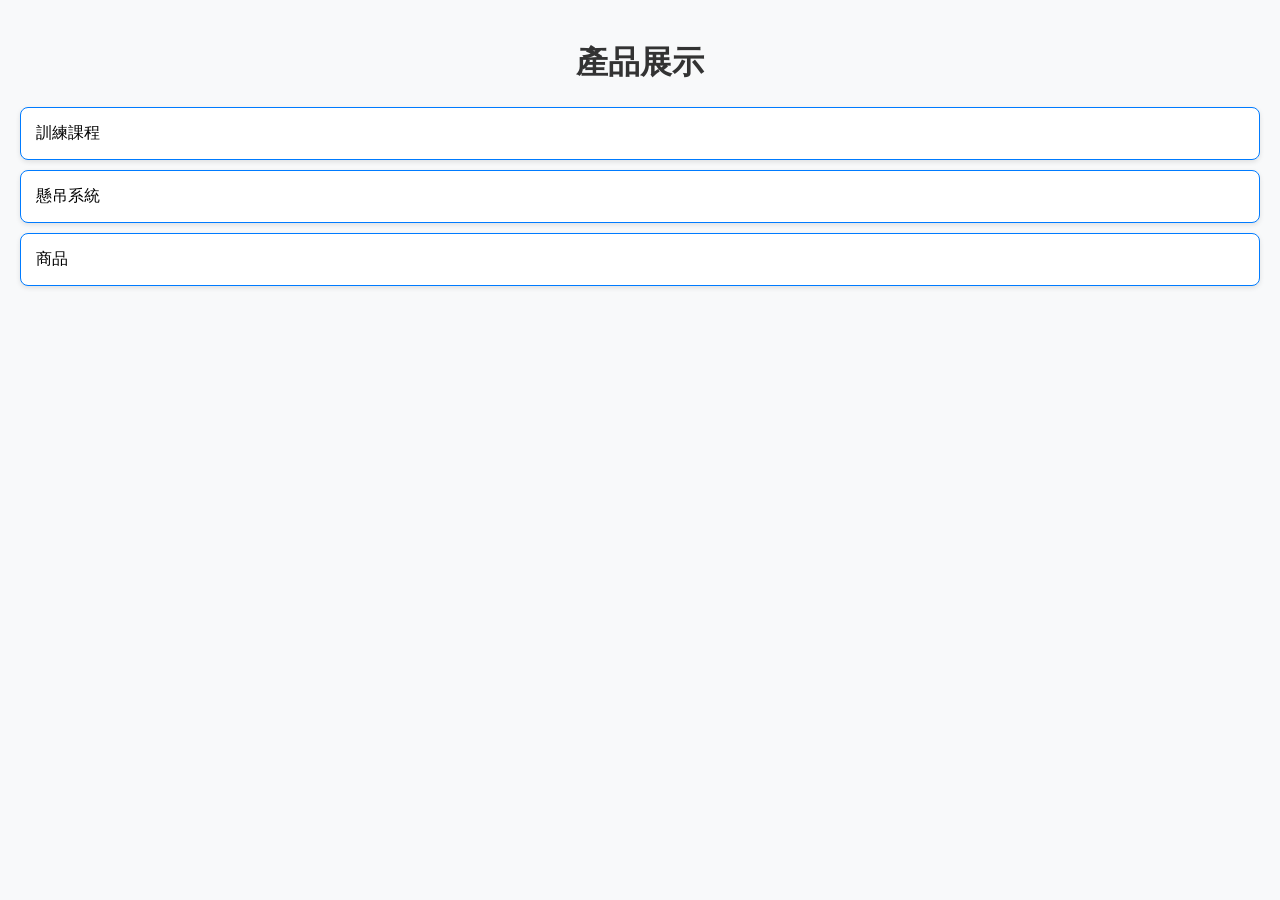
==== index.html @ b61ea1c4 "Update index.html" ====
<!DOCTYPE html>
<html lang="zh-Hant">
<head>
    <meta charset="UTF-8">
    <meta name="viewport" content="width=device-width, initial-scale=1.0">
    <title>產品展示 (v0.01)</title>
    <style>
        body {
            font-family: 'Arial', sans-serif;
            background-color: #f8f9fa;
            margin: 0;
            padding: 20px;
        }

        h1 {
            text-align: center;
            color: #333;
        }

        .category-list, .subcategory-list, .product-list {
            display: flex;
            flex-direction: column;
            gap: 10px;
        }

        .item {
            cursor: pointer;
            padding: 15px;
            border: 1px solid #007bff;
            border-radius: 8px;
            background-color: #ffffff;
            transition: background-color 0.3s, transform 0.2s;
            box-shadow: 0 2px 5px rgba(0, 0, 0, 0.1);
        }

        .item:hover {
            background-color: #e9ecef;
            transform: translateY(-2px);
        }

        .table-container {
            display: none;
            margin-top: 20px;
            background-color: #ffffff;
            padding: 20px;
            border-radius: 8px;
            box-shadow: 0 2px 10px rgba(0, 0, 0, 0.1);
        }

        table {
            width: 100%;
            border-collapse: collapse;
        }

        th, td {
            padding: 12px;
            text-align: left;
            border-bottom: 1px solid #dee2e6;
        }

        th {
            background-color: #007bff;
            color: white;
        }

        .back-button {
            margin-bottom: 20px;
            padding: 10px 15px;
            border: none;
            border-radius: 5px;
            background-color: #007bff;
            color: white;
            cursor: pointer;
            transition: background-color 0.3s;
        }

        .back-button:hover {
            background-color: #0056b3;
        }
    </style>
</head>
<body>

<h1>產品展示</h1>

<div class="category-list" id="categoryList"></div>
<div class="subcategory-list" id="subcategoryList" style="display: none;"></div>
<div class="product-list" id="productList" style="display: none;"></div>

<div class="table-container" id="tableContainer">
	<button class="back-button" id="backButton" style="display: none;">返回</button>
    <h2>產品詳情</h2>
    <table>
        <thead>
            <tr>
                <th>產品名稱</th>
                <th>產品條碼</th>
            </tr>
        </thead>
        <tbody id="productDetails"></tbody>
    </table>
</div>

<script>
let data;
let currentPage = 'categories'; // 紀錄當前頁面
let previousPage = '';

// 獲取 JSON 數據
fetch('products.json')
    .then(response => response.json())
    .then(json => {
        data = json;
        displayCategories();
    })
    .catch(error => console.error('Error fetching data:', error));

function displayCategories() {
    const categoryList = document.getElementById('categoryList');
    categoryList.innerHTML = '';
    data.categories.forEach(category => {
        const item = document.createElement('div');
        item.className = 'item';
        item.innerText = category.name;
        item.onclick = () => showSubcategories(category.subcategories);
        categoryList.appendChild(item);
    });
}

function showSubcategories(subcategories) {
    previousPage = currentPage;
    currentPage = 'subcategories';
    document.getElementById('categoryList').style.display = 'none';
    const subcategoryList = document.getElementById('subcategoryList');
    subcategoryList.innerHTML = '';
    subcategoryList.style.display = 'block';
    subcategories.forEach(subcategory => {
        const item = document.createElement('div');
        item.className = 'item';
        item.innerText = subcategory.name;
        item.onclick = () => showProducts(subcategory.products);
        subcategoryList.appendChild(item);
    });
}

function showProducts(products) {
    previousPage = currentPage;
    currentPage = 'products';
    document.getElementById('subcategoryList').style.display = 'none';
    const productList = document.getElementById('productList');
    productList.innerHTML = '';
    productList.style.display = 'block';
    products.forEach(product => {
        const item = document.createElement('div');
        item.className = 'item';
        item.innerText = product.name;
        item.onclick = () => showProductDetails(product);
        productList.appendChild(item);
    });
}

function showProductDetails(product) {
    currentPage = 'productDetails';
    document.getElementById('productList').style.display = 'none';
    const tableContainer = document.getElementById('tableContainer');
    document.getElementById('productDetails').innerHTML = `
        <tr>
            <td>${product.name}</td>
            <td><img src="${product.svg}" alt="${product.name}" style="width: 100px;"></td>
        </tr>
    `;
    tableContainer.style.display = 'block';
    document.getElementById('backButton').style.display = 'block';
}

document.getElementById('backButton').onclick = () => {
    if (currentPage === 'productDetails') {
        currentPage = 'products';
        document.getElementById('tableContainer').style.display = 'none';
        document.getElementById('productList').style.display = 'block';
    } else if (currentPage === 'products') {
        currentPage = 'subcategories';
        document.getElementById('productList').style.display = 'none';
        document.getElementById('subcategoryList').style.display = 'block';
    } else if (currentPage === 'subcategories') {
        currentPage = 'categories';
        document.getElementById('subcategoryList').style.display = 'none';
        document.getElementById('categoryList').style.display = 'block';
    }
    document.getElementById('backButton').style.display = 'none';
};
</script>

</body>
</html>
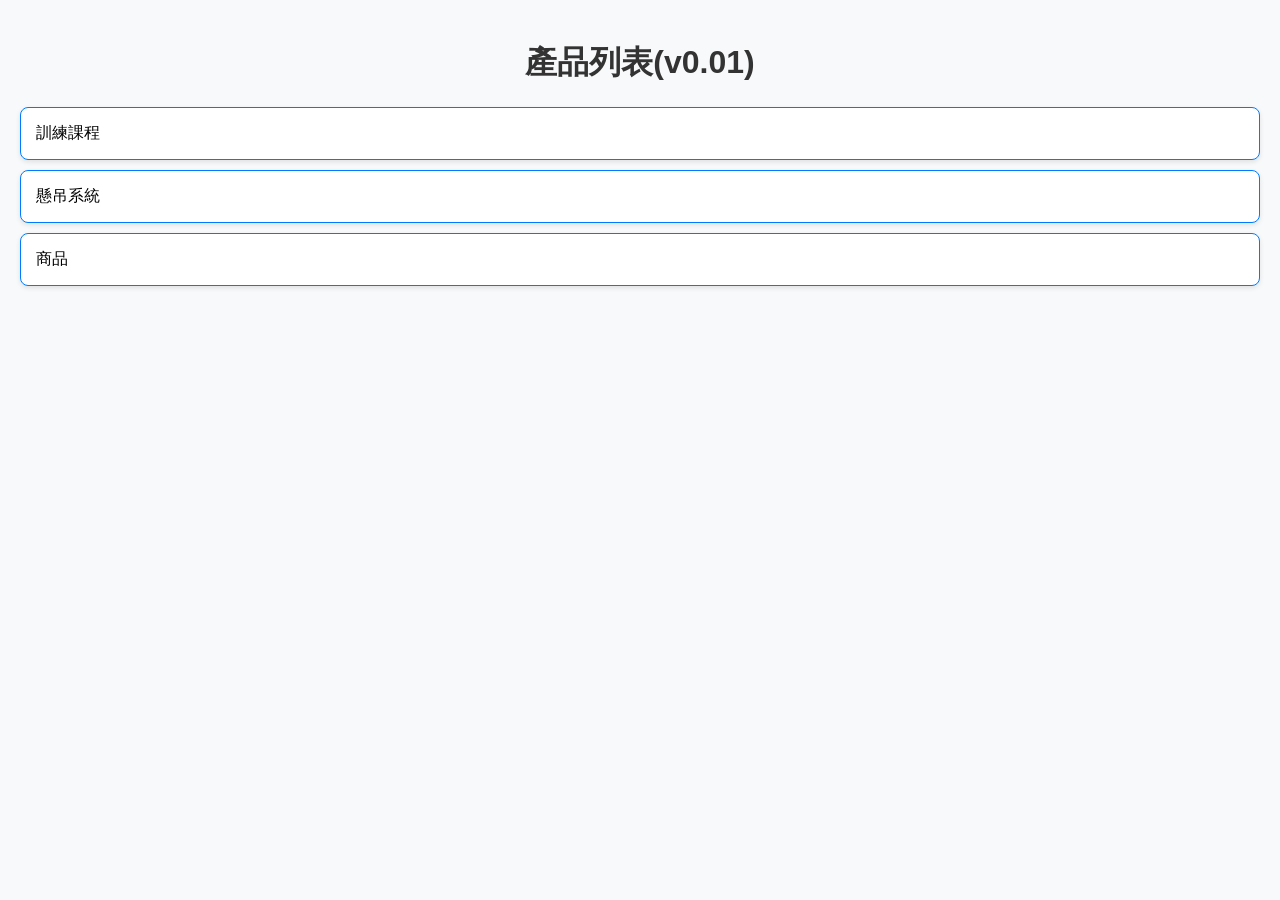
==== commit e146f466: "Update index.html" ====
--- a/index.html
+++ b/index.html
@@ -3,7 +3,7 @@
 <head>
     <meta charset="UTF-8">
     <meta name="viewport" content="width=device-width, initial-scale=1.0">
-    <title>產品展示 (v0.01)</title>
+    <title>Axis Fitness產品</title>
     <style>
         body {
             font-family: 'Arial', sans-serif;
@@ -81,7 +81,7 @@
 </head>
 <body>
 
-<h1>產品展示</h1>
+<h1>產品列表(v0.01)</h1>
 
 <div class="category-list" id="categoryList"></div>
 <div class="subcategory-list" id="subcategoryList" style="display: none;"></div>
@@ -178,16 +178,18 @@
         currentPage = 'products';
         document.getElementById('tableContainer').style.display = 'none';
         document.getElementById('productList').style.display = 'block';
+        document.getElementById('backButton').style.display = 'block'; // 返回到產品時顯示按鈕
     } else if (currentPage === 'products') {
         currentPage = 'subcategories';
         document.getElementById('productList').style.display = 'none';
         document.getElementById('subcategoryList').style.display = 'block';
+        document.getElementById('backButton').style.display = 'none'; // 返回到子類別時隱藏按鈕
     } else if (currentPage === 'subcategories') {
         currentPage = 'categories';
         document.getElementById('subcategoryList').style.display = 'none';
         document.getElementById('categoryList').style.display = 'block';
+        document.getElementById('backButton').style.display = 'none'; // 返回到類別時隱藏按鈕
     }
-    document.getElementById('backButton').style.display = 'none';
 };
 </script>
 
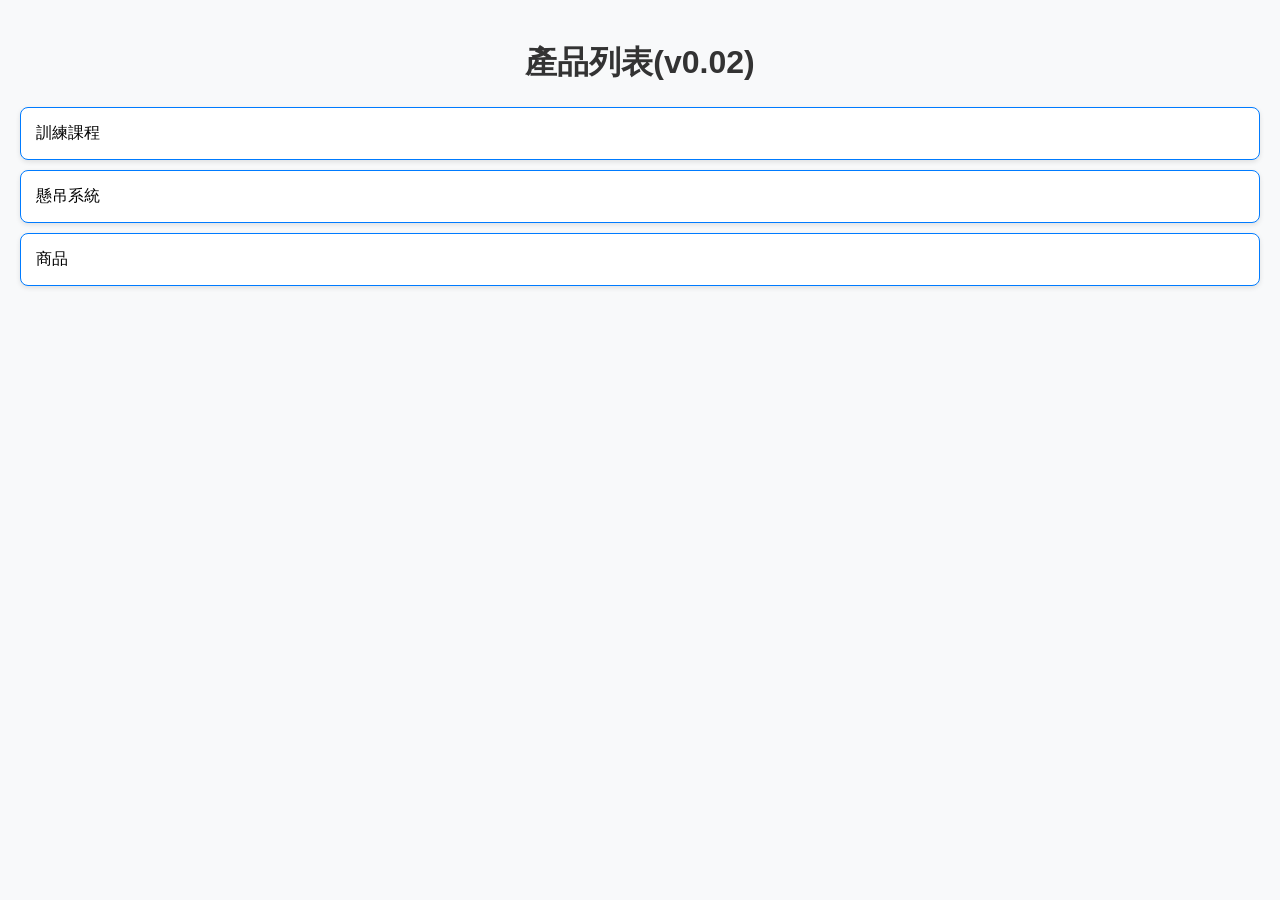
==== commit bf8a16fc: "Update index.html" ====
--- a/index.html
+++ b/index.html
@@ -81,7 +81,7 @@
 </head>
 <body>
 
-<h1>產品列表(v0.01)</h1>
+<h1>產品列表(v0.02)</h1>
 
 <div class="category-list" id="categoryList"></div>
 <div class="subcategory-list" id="subcategoryList" style="display: none;"></div>
@@ -125,10 +125,10 @@
         item.onclick = () => showSubcategories(category.subcategories);
         categoryList.appendChild(item);
     });
+    document.getElementById('backButton').style.display = 'none'; // 顯示類別時隱藏返回按鈕
 }
 
 function showSubcategories(subcategories) {
-    previousPage = currentPage;
     currentPage = 'subcategories';
     document.getElementById('categoryList').style.display = 'none';
     const subcategoryList = document.getElementById('subcategoryList');
@@ -141,10 +141,10 @@
         item.onclick = () => showProducts(subcategory.products);
         subcategoryList.appendChild(item);
     });
+    document.getElementById('backButton').style.display = 'block'; // 顯示返回按鈕
 }
 
 function showProducts(products) {
-    previousPage = currentPage;
     currentPage = 'products';
     document.getElementById('subcategoryList').style.display = 'none';
     const productList = document.getElementById('productList');
@@ -157,6 +157,7 @@
         item.onclick = () => showProductDetails(product);
         productList.appendChild(item);
     });
+    document.getElementById('backButton').style.display = 'block'; // 確保返回按鈕顯示
 }
 
 function showProductDetails(product) {
@@ -170,7 +171,7 @@
         </tr>
     `;
     tableContainer.style.display = 'block';
-    document.getElementById('backButton').style.display = 'block';
+    document.getElementById('backButton').style.display = 'block'; // 確保返回按鈕顯示
 }
 
 document.getElementById('backButton').onclick = () => {
@@ -178,18 +179,18 @@
         currentPage = 'products';
         document.getElementById('tableContainer').style.display = 'none';
         document.getElementById('productList').style.display = 'block';
-        document.getElementById('backButton').style.display = 'block'; // 返回到產品時顯示按鈕
     } else if (currentPage === 'products') {
         currentPage = 'subcategories';
         document.getElementById('productList').style.display = 'none';
         document.getElementById('subcategoryList').style.display = 'block';
-        document.getElementById('backButton').style.display = 'none'; // 返回到子類別時隱藏按鈕
     } else if (currentPage === 'subcategories') {
         currentPage = 'categories';
         document.getElementById('subcategoryList').style.display = 'none';
         document.getElementById('categoryList').style.display = 'block';
-        document.getElementById('backButton').style.display = 'none'; // 返回到類別時隱藏按鈕
     }
+    
+    // 更新返回按鈕的顯示狀態
+    document.getElementById('backButton').style.display = currentPage === 'categories' ? 'none' : 'block';
 };
 </script>
 
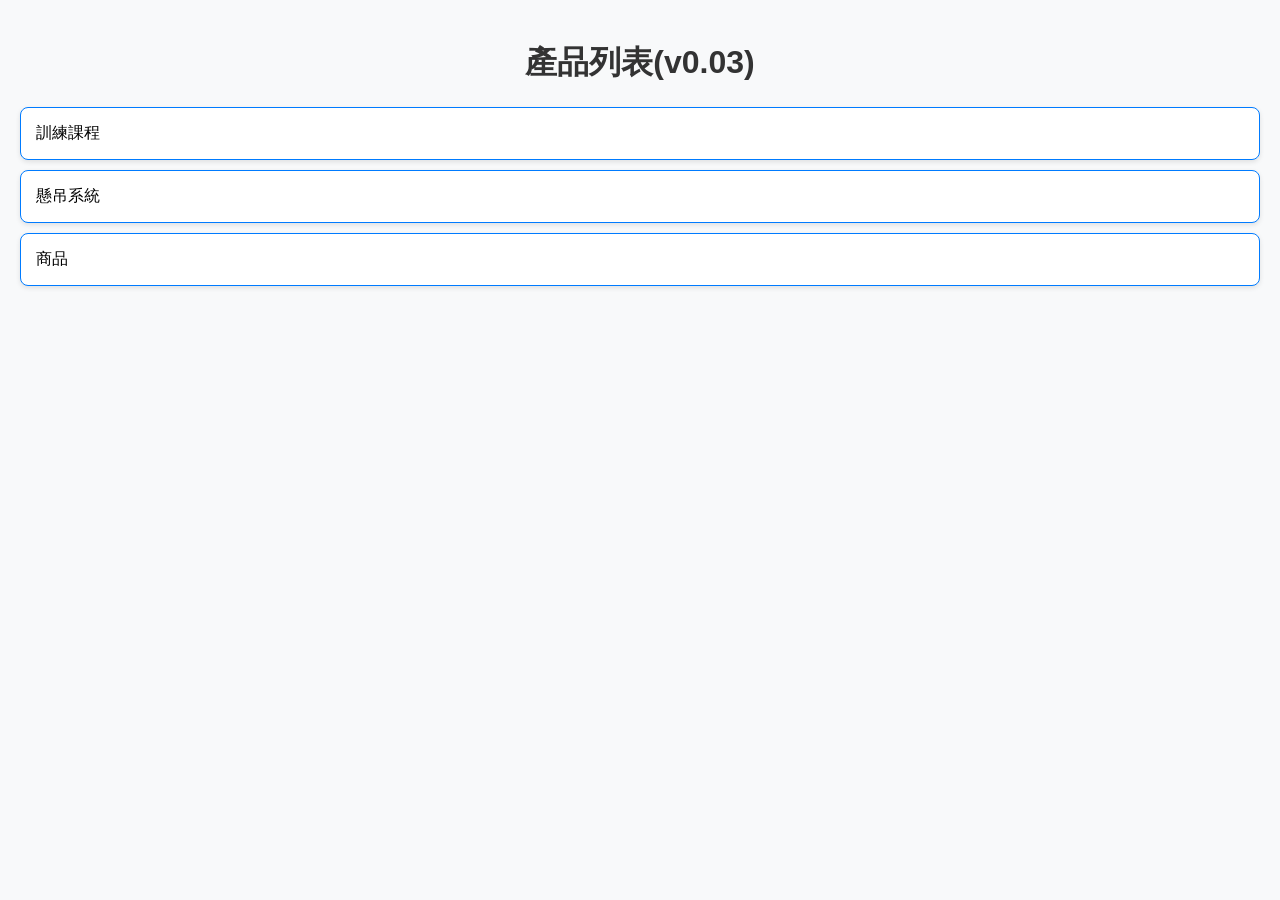
==== commit d3ca6e04: "Update index.html v0.03" ====
--- a/index.html
+++ b/index.html
@@ -4,91 +4,17 @@
     <meta charset="UTF-8">
     <meta name="viewport" content="width=device-width, initial-scale=1.0">
     <title>Axis Fitness產品</title>
-    <style>
-        body {
-            font-family: 'Arial', sans-serif;
-            background-color: #f8f9fa;
-            margin: 0;
-            padding: 20px;
-        }
-
-        h1 {
-            text-align: center;
-            color: #333;
-        }
-
-        .category-list, .subcategory-list, .product-list {
-            display: flex;
-            flex-direction: column;
-            gap: 10px;
-        }
-
-        .item {
-            cursor: pointer;
-            padding: 15px;
-            border: 1px solid #007bff;
-            border-radius: 8px;
-            background-color: #ffffff;
-            transition: background-color 0.3s, transform 0.2s;
-            box-shadow: 0 2px 5px rgba(0, 0, 0, 0.1);
-        }
-
-        .item:hover {
-            background-color: #e9ecef;
-            transform: translateY(-2px);
-        }
-
-        .table-container {
-            display: none;
-            margin-top: 20px;
-            background-color: #ffffff;
-            padding: 20px;
-            border-radius: 8px;
-            box-shadow: 0 2px 10px rgba(0, 0, 0, 0.1);
-        }
-
-        table {
-            width: 100%;
-            border-collapse: collapse;
-        }
-
-        th, td {
-            padding: 12px;
-            text-align: left;
-            border-bottom: 1px solid #dee2e6;
-        }
-
-        th {
-            background-color: #007bff;
-            color: white;
-        }
-
-        .back-button {
-            margin-bottom: 20px;
-            padding: 10px 15px;
-            border: none;
-            border-radius: 5px;
-            background-color: #007bff;
-            color: white;
-            cursor: pointer;
-            transition: background-color 0.3s;
-        }
-
-        .back-button:hover {
-            background-color: #0056b3;
-        }
-    </style>
+    <link rel="stylesheet" href="styles.css">
 </head>
 <body>
 
-<h1>產品列表(v0.02)</h1>
+<h1>產品列表(v0.03)</h1>
 
 <div class="category-list" id="categoryList"></div>
+<button class="back-button" id="backButton" style="display: none;">返回</button>
 <div class="subcategory-list" id="subcategoryList" style="display: none;"></div>
 <div class="product-list" id="productList" style="display: none;"></div>
-
 <div class="table-container" id="tableContainer">
-	<button class="back-button" id="backButton" style="display: none;">返回</button>
     <h2>產品詳情</h2>
     <table>
         <thead>
--- a/styles.css
+++ b/styles.css
@@ -0,0 +1,72 @@
+body {
+    font-family: 'Arial', sans-serif;
+    background-color: #f8f9fa;
+    margin: 0;
+    padding: 20px;
+}
+
+h1 {
+    text-align: center;
+    color: #333;
+}
+
+.category-list, .subcategory-list, .product-list {
+    display: flex;
+    flex-direction: column;
+    gap: 10px;
+}
+
+.item {
+    cursor: pointer;
+    padding: 15px;
+    border: 1px solid #007bff;
+    border-radius: 8px;
+    background-color: #ffffff;
+    transition: background-color 0.3s, transform 0.2s;
+    box-shadow: 0 2px 5px rgba(0, 0, 0, 0.1);
+}
+
+.item:hover {
+    background-color: #e9ecef;
+    transform: translateY(-2px);
+}
+
+.table-container {
+    display: none;
+    margin-top: 20px;
+    background-color: #ffffff;
+    padding: 20px;
+    border-radius: 8px;
+    box-shadow: 0 2px 10px rgba(0, 0, 0, 0.1);
+}
+
+table {
+    width: 100%;
+    border-collapse: collapse;
+}
+
+th, td {
+    padding: 12px;
+    text-align: left;
+    border-bottom: 1px solid #dee2e6;
+}
+
+th {
+    background-color: #007bff;
+    color: white;
+}
+
+.back-button {
+    margin-bottom: 20px;
+    padding: 10px 15px;
+    border: none;
+    border-radius: 5px;
+    background-color: #007bff;
+    color: white;
+    cursor: pointer;
+    transition: background-color 0.3s;
+}
+
+.back-button:hover {
+    background-color: #0056b3;
+}
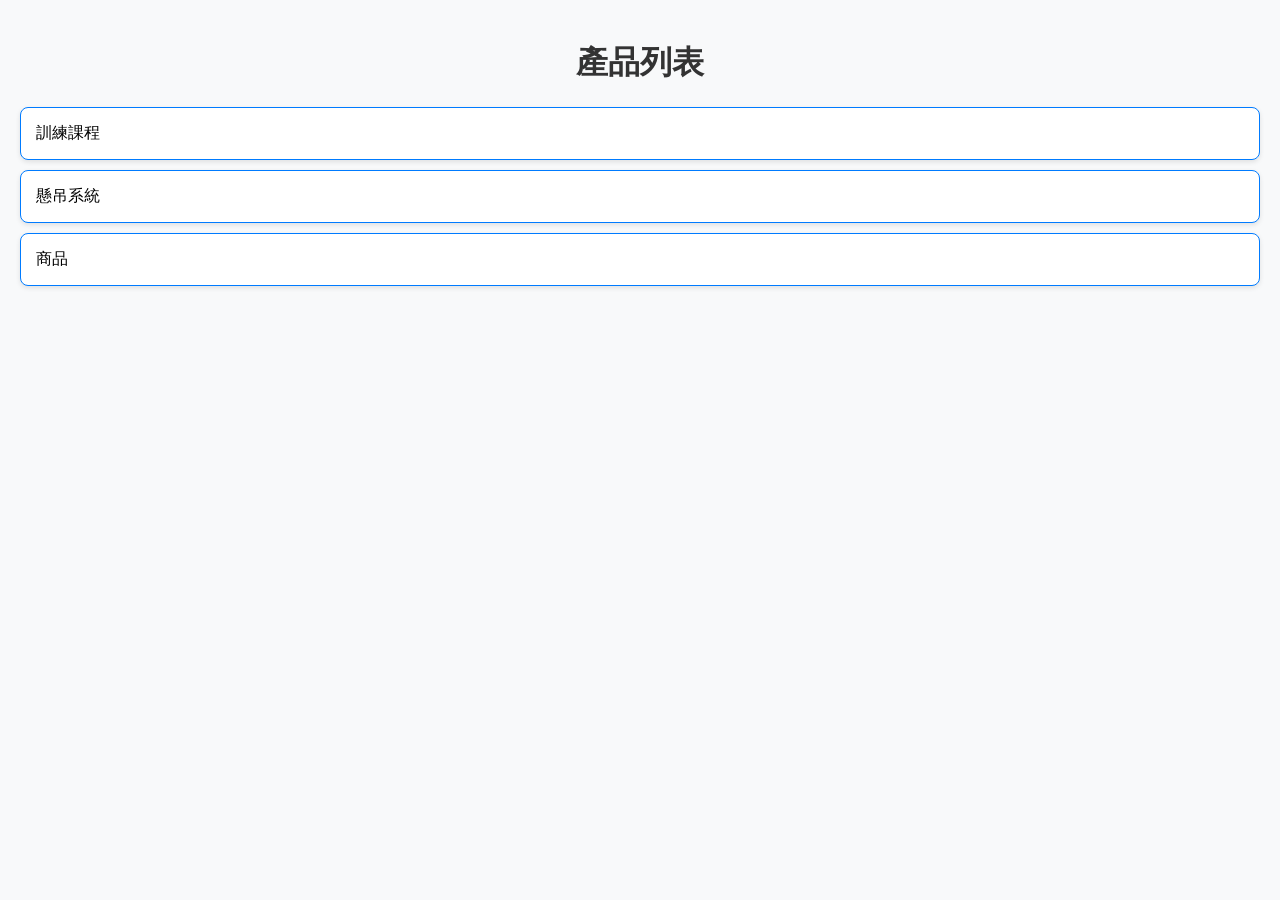
==== commit 11c7cdc2: "Update index.html" ====
--- a/index.html
+++ b/index.html
@@ -8,7 +8,7 @@
 </head>
 <body>
 
-<h1>產品列表(v0.03)</h1>
+<h1>產品列表</h1>
 
 <div class="category-list" id="categoryList"></div>
 <button class="back-button" id="backButton" style="display: none;">返回</button>
@@ -93,7 +93,7 @@
     document.getElementById('productDetails').innerHTML = `
         <tr>
             <td>${product.name}</td>
-            <td><img src="${product.svg}" alt="${product.name}" style="width: 100px;"></td>
+            <td><img src="${product.svg}" alt="${product.name}" style="width: 300px;"></td>
         </tr>
     `;
     tableContainer.style.display = 'block';
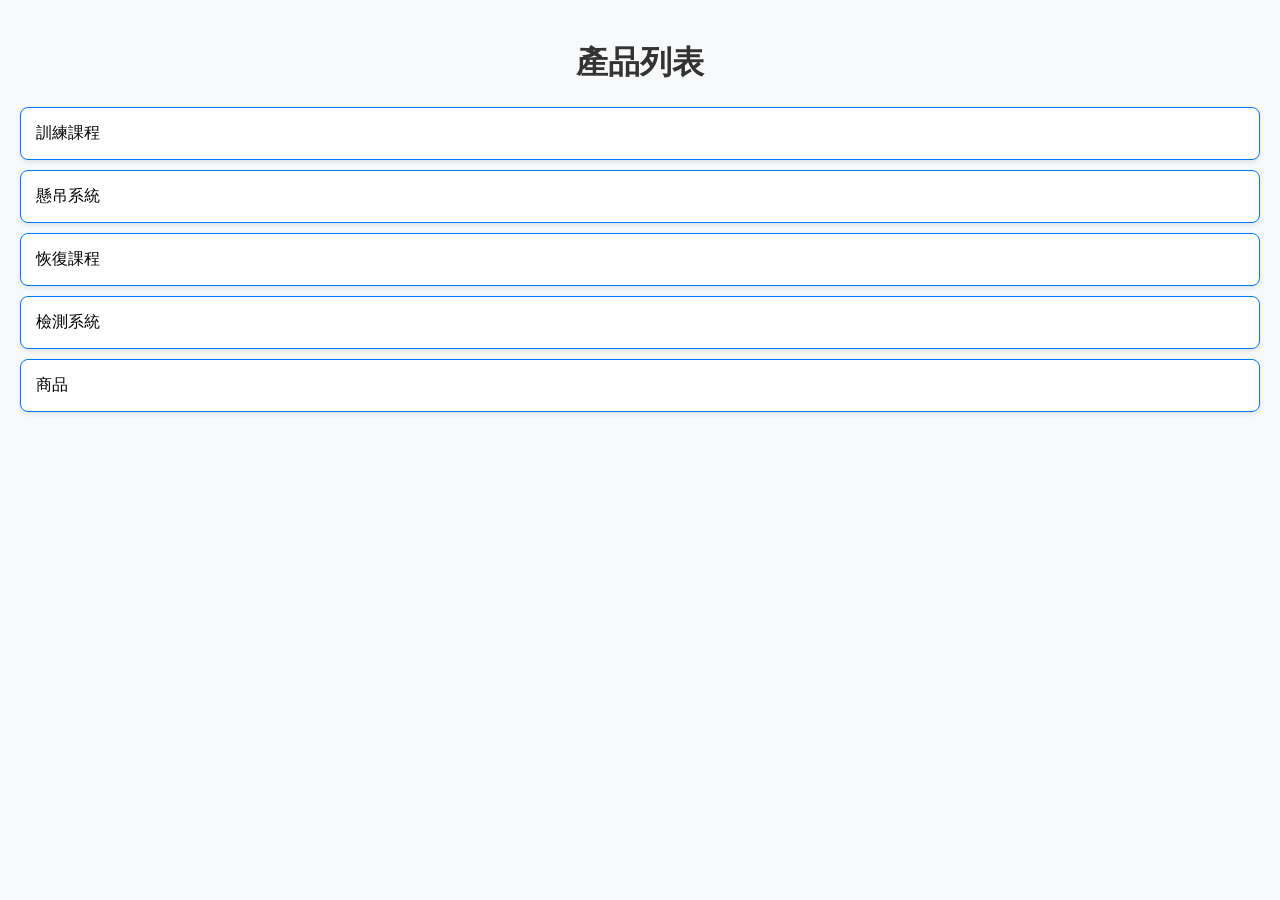
==== commit 722c4dc9: "Update index.html" ====
--- a/index.html
+++ b/index.html
@@ -20,6 +20,7 @@
         <thead>
             <tr>
                 <th>產品名稱</th>
+                <th>售價</th>
                 <th>產品條碼</th>
             </tr>
         </thead>
@@ -93,6 +94,7 @@
     document.getElementById('productDetails').innerHTML = `
         <tr>
             <td>${product.name}</td>
+            <td>${product.price}</td>
             <td><img src="${product.svg}" alt="${product.name}" style="width: 300px;"></td>
         </tr>
     `;
